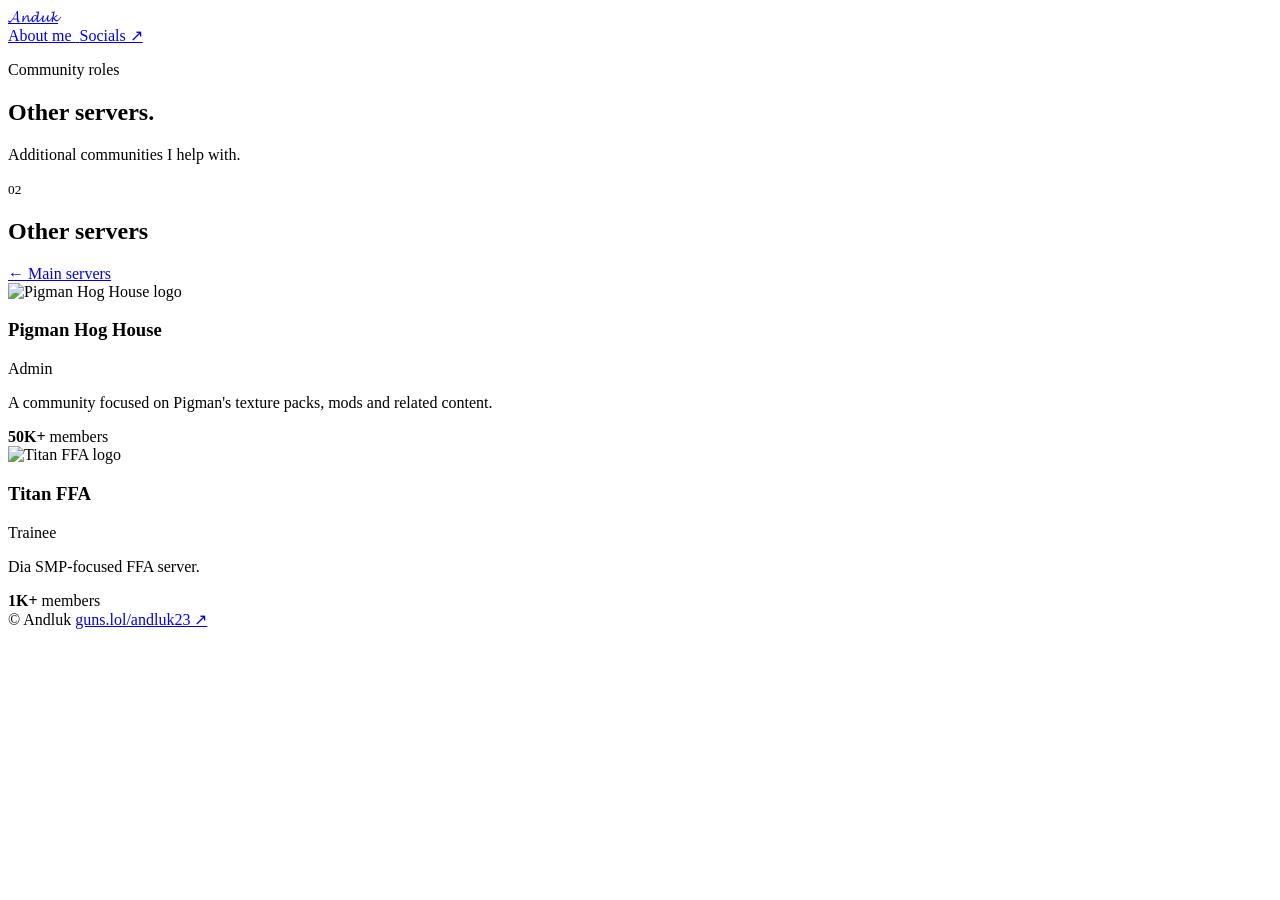
==== other-servers.html @ 3b1cd6a0 "Update stylesheet version in other-servers.html" ====
<!doctype html>
<html lang="en">
<head>
  <meta charset="utf-8">
  <meta name="viewport" content="width=device-width,initial-scale=1,viewport-fit=cover">

  <meta name="theme-color" content="#0a0a0b">

  <meta
    name="description"
    content="Other Minecraft server roles held by Andluk."
  >

  <title>Other Servers — Andluk</title>

  <link rel="stylesheet" href="/portfolio/style.css?v=11">
</head>

<body>

  <div class="shell">

    <header class="header">

      <a
        class="logo"
        href="/portfolio/"
      >
        𝓐𝓷𝓭𝓾𝓴
      </a>


      <div class="header-actions">

        <a
          class="about-nav"
          href="/portfolio/#about"
        >
          About me
        </a>


        <a
          class="social"
          href="https://guns.lol/andluk23"
          target="_blank"
          rel="noopener noreferrer"
        >

          <img
            src="/portfolio/assets/image-1.png"
            alt=""
          >

          <span>
            Socials ↗
          </span>

        </a>

      </div>

    </header>


    <main>

      <!-- HERO -->

      <section class="hero other-hero">

        <p class="eyebrow">
          Community roles
        </p>

        <h1>
          Other servers.
        </h1>

        <p class="hero-text">
          Additional communities I help with.
        </p>

      </section>


      <!-- OTHER SERVERS -->

      <section class="section">

        <div class="section-title">

          <div>

            <small>
              02
            </small>

            <h2>
              Other servers
            </h2>

          </div>


          <a href="/portfolio/">
            ← Main servers
          </a>

        </div>


        <div class="cards">


          <!-- PIGMAN HOG HOUSE -->

          <article class="card">

            <div class="card-media">

              <img
                src="/portfolio/assets/image-4.gif"
                alt="Pigman Hog House logo"
              >

            </div>


            <div class="card-body">

              <div class="card-head">

                <h3>
                  Pigman Hog House
                </h3>

                <span class="badge">
                  Admin
                </span>

              </div>


              <p>
                A community focused on Pigman's texture packs,
                mods and related content.
              </p>


              <div class="meta">

                <strong>
                  50K+
                </strong>

                <span>
                  members
                </span>

              </div>

            </div>

          </article>


          <!-- TITAN FFA -->

          <article class="card">

            <div class="card-media">

              <img
                src="/portfolio/assets/image-5.png"
                alt="Titan FFA logo"
              >

            </div>


            <div class="card-body">

              <div class="card-head">

                <h3>
                  Titan FFA
                </h3>

                <span class="badge">
                  Trainee
                </span>

              </div>


              <p>
                Dia SMP-focused FFA server.
              </p>


              <div class="meta">

                <strong>
                  1K+
                </strong>

                <span>
                  members
                </span>

              </div>

            </div>

          </article>


        </div>

      </section>

    </main>


    <!-- FOOTER -->

    <footer class="footer">

      <span>
        © Andluk
      </span>


      <a
        href="https://guns.lol/andluk23"
        target="_blank"
        rel="noopener noreferrer"
      >
        guns.lol/andluk23 ↗
      </a>

    </footer>

  </div>

</body>
</html>
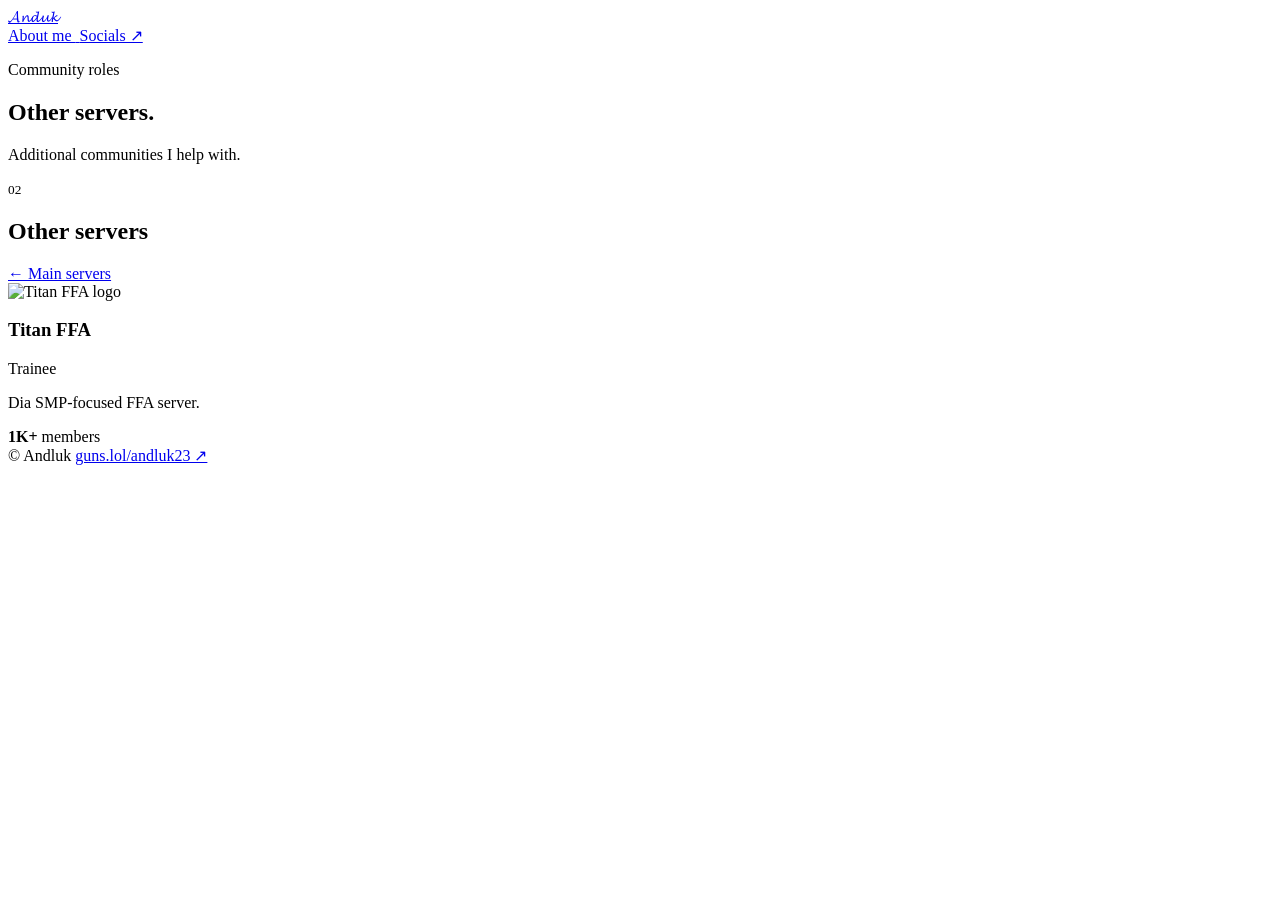
==== commit 8f5e8f85: "Update other-servers.html" ====
--- a/other-servers.html
+++ b/other-servers.html
@@ -2,7 +2,11 @@
 <html lang="en">
 <head>
   <meta charset="utf-8">
-  <meta name="viewport" content="width=device-width,initial-scale=1,viewport-fit=cover">
+
+  <meta
+    name="viewport"
+    content="width=device-width,initial-scale=1,viewport-fit=cover"
+  >
 
   <meta name="theme-color" content="#0a0a0b">
 
@@ -65,8 +69,6 @@
 
     <main>
 
-      <!-- HERO -->
-
       <section class="hero other-hero">
 
         <p class="eyebrow">
@@ -83,8 +85,6 @@
 
       </section>
 
-
-      <!-- OTHER SERVERS -->
 
       <section class="section">
 
@@ -111,59 +111,6 @@
 
 
         <div class="cards">
-
-
-          <!-- PIGMAN HOG HOUSE -->
-
-          <article class="card">
-
-            <div class="card-media">
-
-              <img
-                src="/portfolio/assets/image-4.gif"
-                alt="Pigman Hog House logo"
-              >
-
-            </div>
-
-
-            <div class="card-body">
-
-              <div class="card-head">
-
-                <h3>
-                  Pigman Hog House
-                </h3>
-
-                <span class="badge">
-                  Admin
-                </span>
-
-              </div>
-
-
-              <p>
-                A community focused on Pigman's texture packs,
-                mods and related content.
-              </p>
-
-
-              <div class="meta">
-
-                <strong>
-                  50K+
-                </strong>
-
-                <span>
-                  members
-                </span>
-
-              </div>
-
-            </div>
-
-          </article>
-
 
           <!-- TITAN FFA -->
 
@@ -215,15 +162,12 @@
 
           </article>
 
-
         </div>
 
       </section>
 
     </main>
 
-
-    <!-- FOOTER -->
 
     <footer class="footer">
 
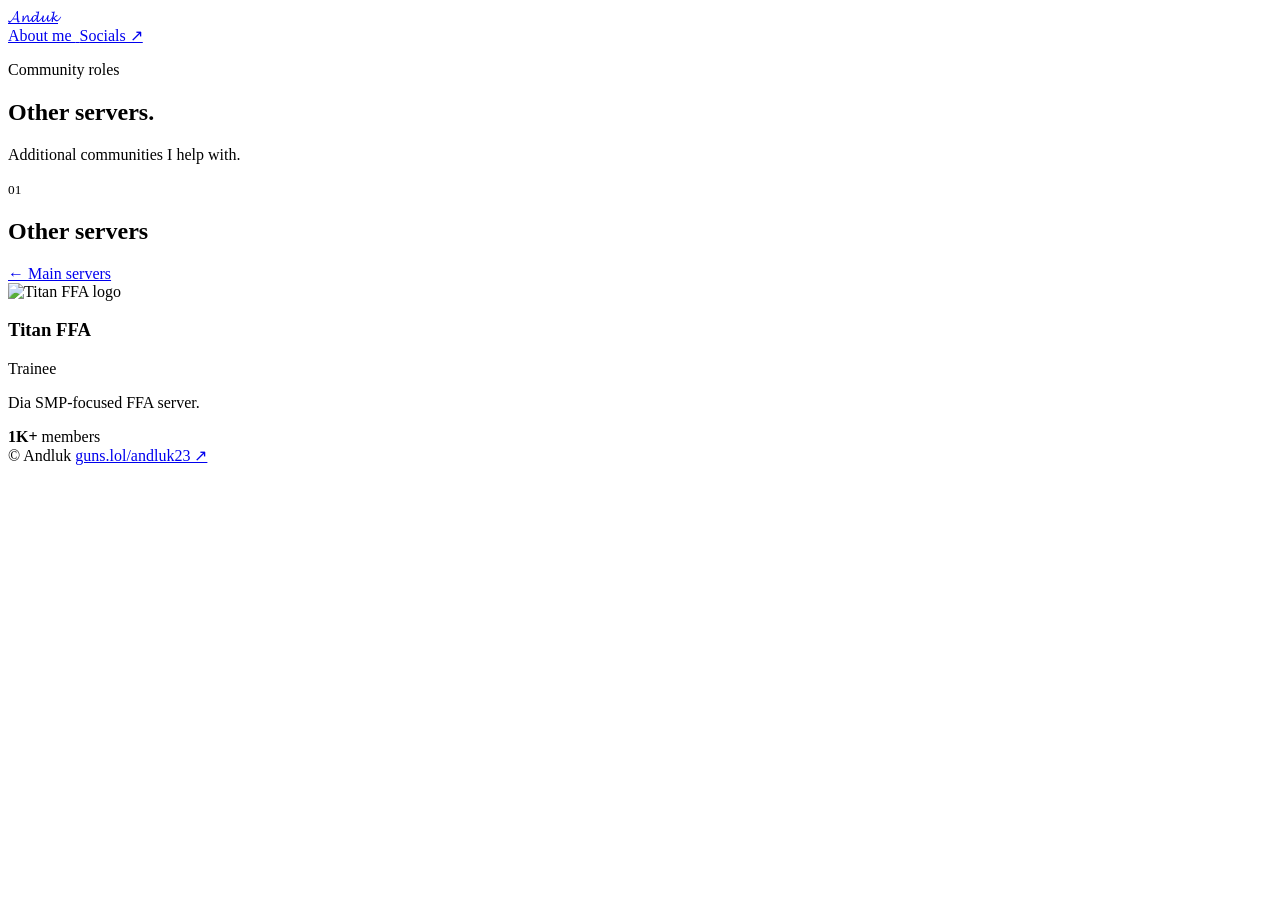
==== commit 7dab83c6: "Add section comments to other-servers.html Added comments for header, hero, and other servers sectio" ====
--- a/other-servers.html
+++ b/other-servers.html
@@ -23,6 +23,8 @@
 <body>
 
   <div class="shell">
+
+    <!-- HEADER -->
 
     <header class="header">
 
@@ -69,6 +71,8 @@
 
     <main>
 
+      <!-- HERO -->
+
       <section class="hero other-hero">
 
         <p class="eyebrow">
@@ -86,6 +90,8 @@
       </section>
 
 
+      <!-- OTHER SERVERS -->
+
       <section class="section">
 
         <div class="section-title">
@@ -93,7 +99,7 @@
           <div>
 
             <small>
-              02
+              01
             </small>
 
             <h2>
@@ -168,6 +174,8 @@
 
     </main>
 
+
+    <!-- FOOTER -->
 
     <footer class="footer">
 
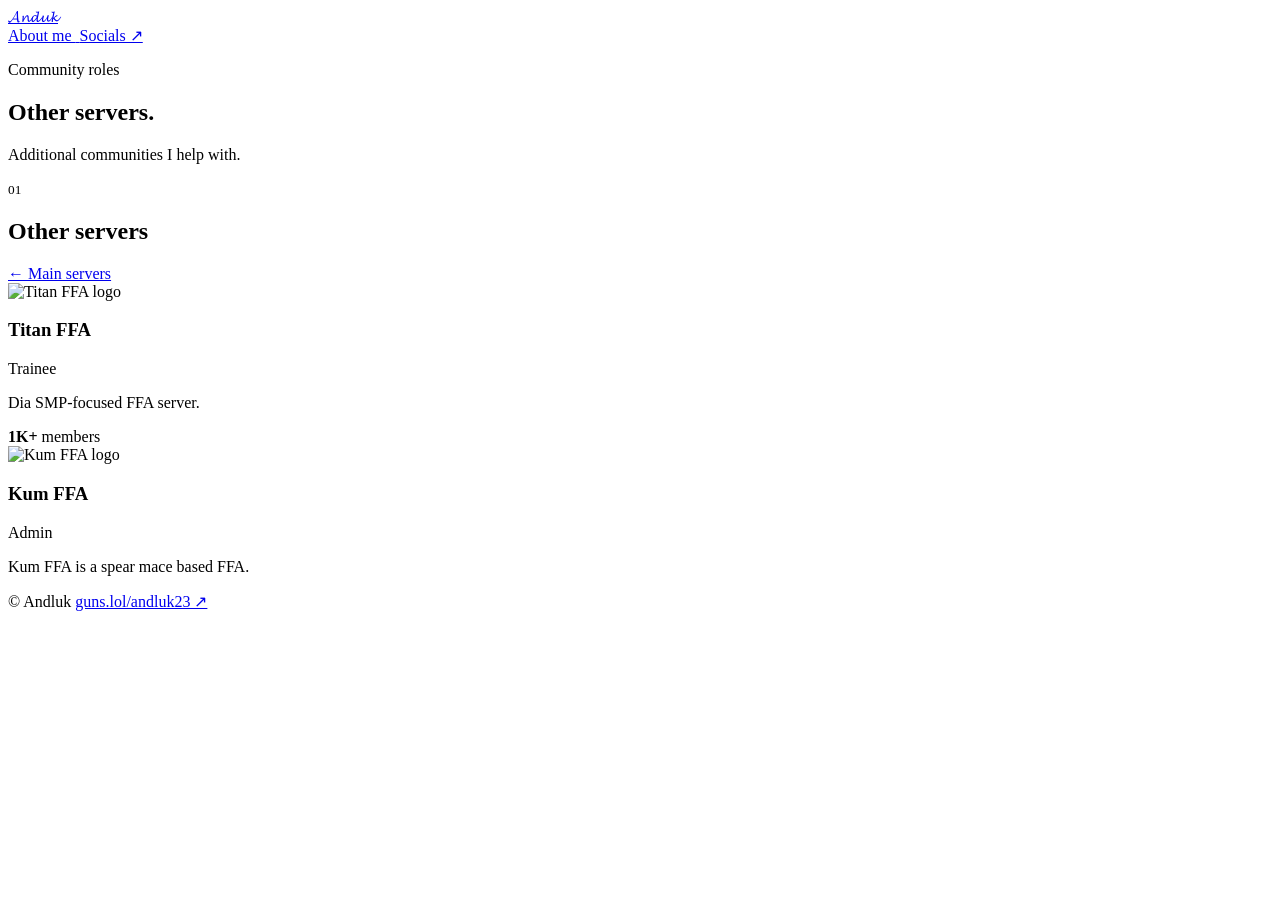
==== commit 7460a7d6: "Add Kum FFA server" ====
--- a/other-servers.html
+++ b/other-servers.html
@@ -17,24 +17,18 @@
 
   <title>Other Servers — Andluk</title>
 
-  <link rel="stylesheet" href="/portfolio/style.css?v=11">
+  <link rel="stylesheet" href="/portfolio/style.css?v=14">
 </head>
 
 <body>
 
   <div class="shell">
 
-    <!-- HEADER -->
-
     <header class="header">
 
-      <a
-        class="logo"
-        href="/portfolio/"
-      >
+      <a class="logo" href="/portfolio/">
         𝓐𝓷𝓭𝓾𝓴
       </a>
-
 
       <div class="header-actions">
 
@@ -45,23 +39,18 @@
           About me
         </a>
 
-
         <a
           class="social"
           href="https://guns.lol/andluk23"
           target="_blank"
           rel="noopener noreferrer"
         >
-
           <img
             src="/portfolio/assets/image-1.png"
             alt=""
           >
 
-          <span>
-            Socials ↗
-          </span>
-
+          <span>Socials ↗</span>
         </a>
 
       </div>
@@ -70,8 +59,6 @@
 
 
     <main>
-
-      <!-- HERO -->
 
       <section class="hero other-hero">
 
@@ -90,24 +77,17 @@
       </section>
 
 
-      <!-- OTHER SERVERS -->
-
       <section class="section">
 
         <div class="section-title">
 
           <div>
-
-            <small>
-              01
-            </small>
+            <small>01</small>
 
             <h2>
               Other servers
             </h2>
-
           </div>
-
 
           <a href="/portfolio/">
             ← Main servers
@@ -168,6 +148,19 @@
 
           </article>
 
+                    <article class="card">
+            <div class="card-media">
+              <img src="/portfolio/assets/kum-ffa.jpg" alt="Kum FFA logo">
+            </div>
+            <div class="card-body">
+              <div class="card-head">
+                <h3>Kum FFA</h3>
+                <span class="badge">Admin</span>
+              </div>
+              <p>Kum FFA is a spear mace based FFA.</p>
+            </div>
+          </article>
+
         </div>
 
       </section>
@@ -175,14 +168,11 @@
     </main>
 
 
-    <!-- FOOTER -->
-
     <footer class="footer">
 
       <span>
         © Andluk
       </span>
-
 
       <a
         href="https://guns.lol/andluk23"
